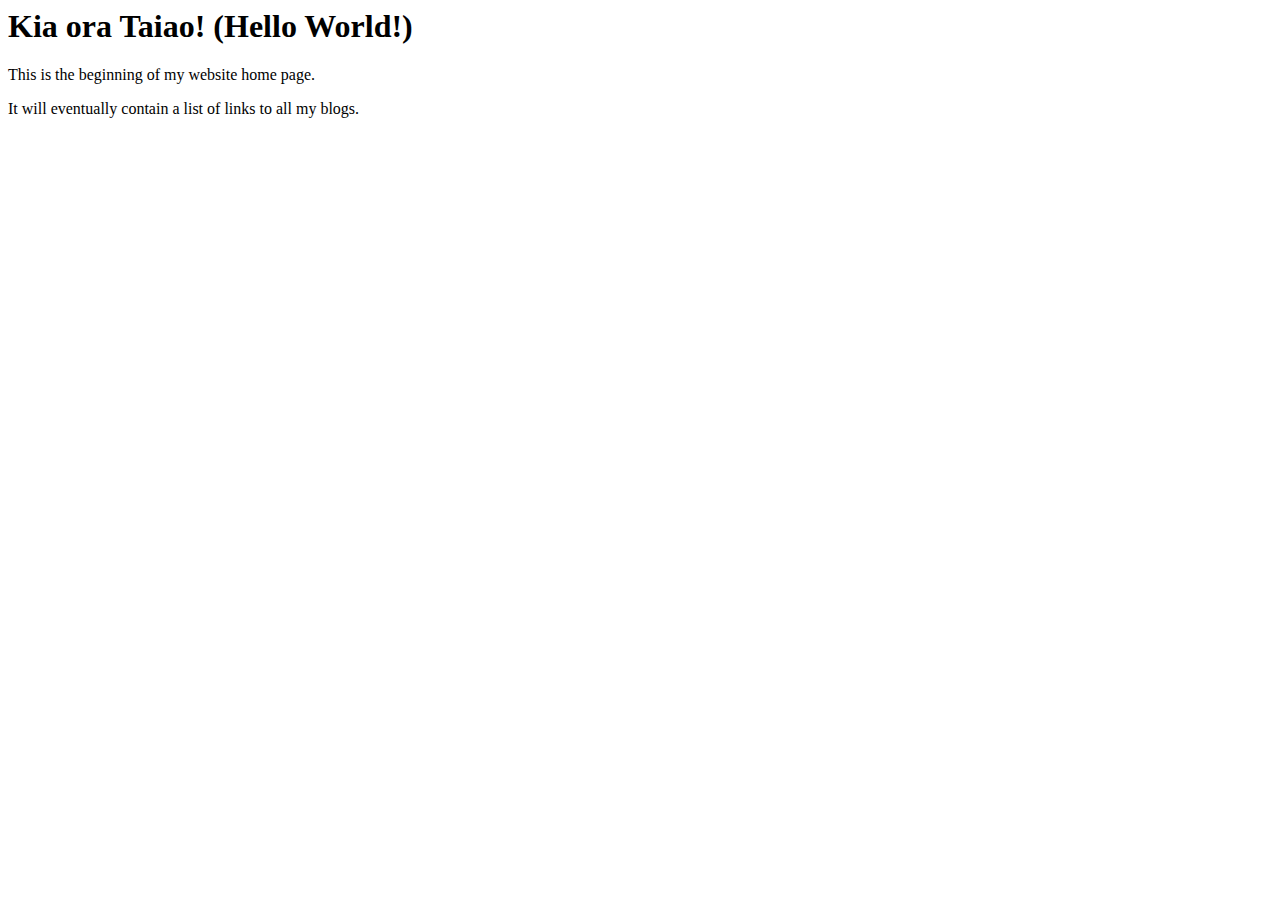
==== index.html @ dc29d539 "Create Blog" ====
<html>
  <head>
    <title>My blog</title>
  <body>
    <h1>Kia ora Taiao! (Hello World!)</h1> 
    <p> This is the beginning of my website home page.</p>
    <p> It will eventually contain a list of links to all my blogs. </p>
  </body>
</html>
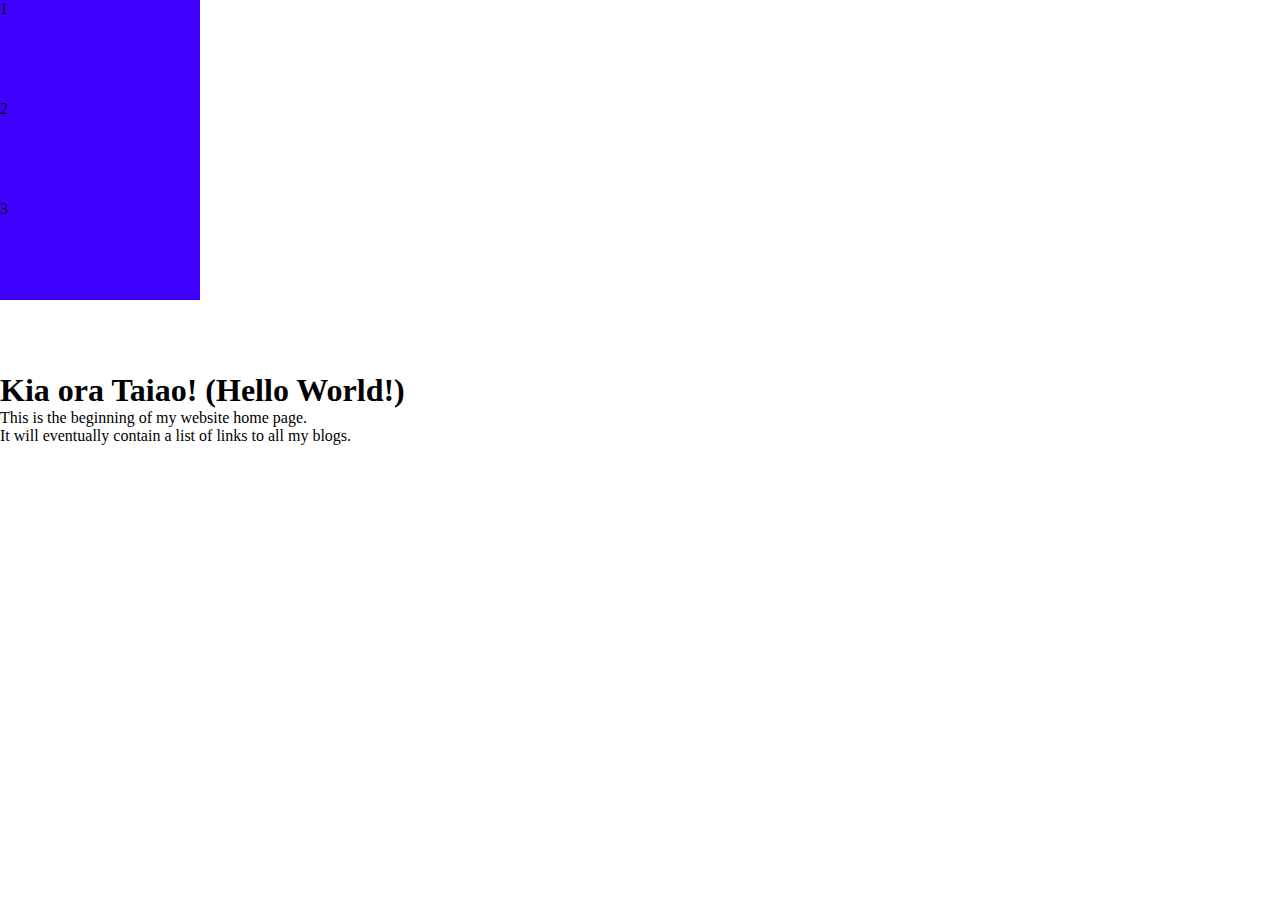
==== commit 0562c900: "Add three pages" ====
--- a/index.html
+++ b/index.html
@@ -1,7 +1,19 @@
+<!DOCTYPE html>
+
 <html>
   <head>
-    <title>My blog</title>
+    <title>ron's blog</title>
+    <link rel="stylesheet" href="styles/main.css">
+    <meta name="viewpoint" content="width=device-width, user-scalable=no, initial-scale=1.0, maximum-scale=1.0, minimum-scale=1.0">
+  </head>
   <body>
+   <div>1</div> 
+   <div>2</div> 
+   <div>3</div> 
+      
+    
+    <br><br><br><br>
+    
     <h1>Kia ora Taiao! (Hello World!)</h1> 
     <p> This is the beginning of my website home page.</p>
     <p> It will eventually contain a list of links to all my blogs. </p>
--- a/styles/main.css
+++ b/styles/main.css
@@ -0,0 +1,38 @@
+* {
+  padding: 0;
+  margin: 0;
+}
+
+body {
+background-size: cover;
+}
+
+div {
+  width: 200px;
+  height: 100px;
+  background-color: rgb(64, 0, 255);
+}
+
+.article {
+  background-color: rgb(246, 239, 234);
+  width: 700px;
+  border: 1px rgb(255,0,0);
+  padding: 10px 50px;
+  margin: 0 auto;
+}
+
+.pic {
+  text-align: center;
+  font-style: italic;
+  color: rgb(98, 98, 98);
+}
+
+img {
+  height: 100%;
+  width: 100%;
+}
+
+.back-to-top {
+  text-align: center;
+  text-decoration: none;
+}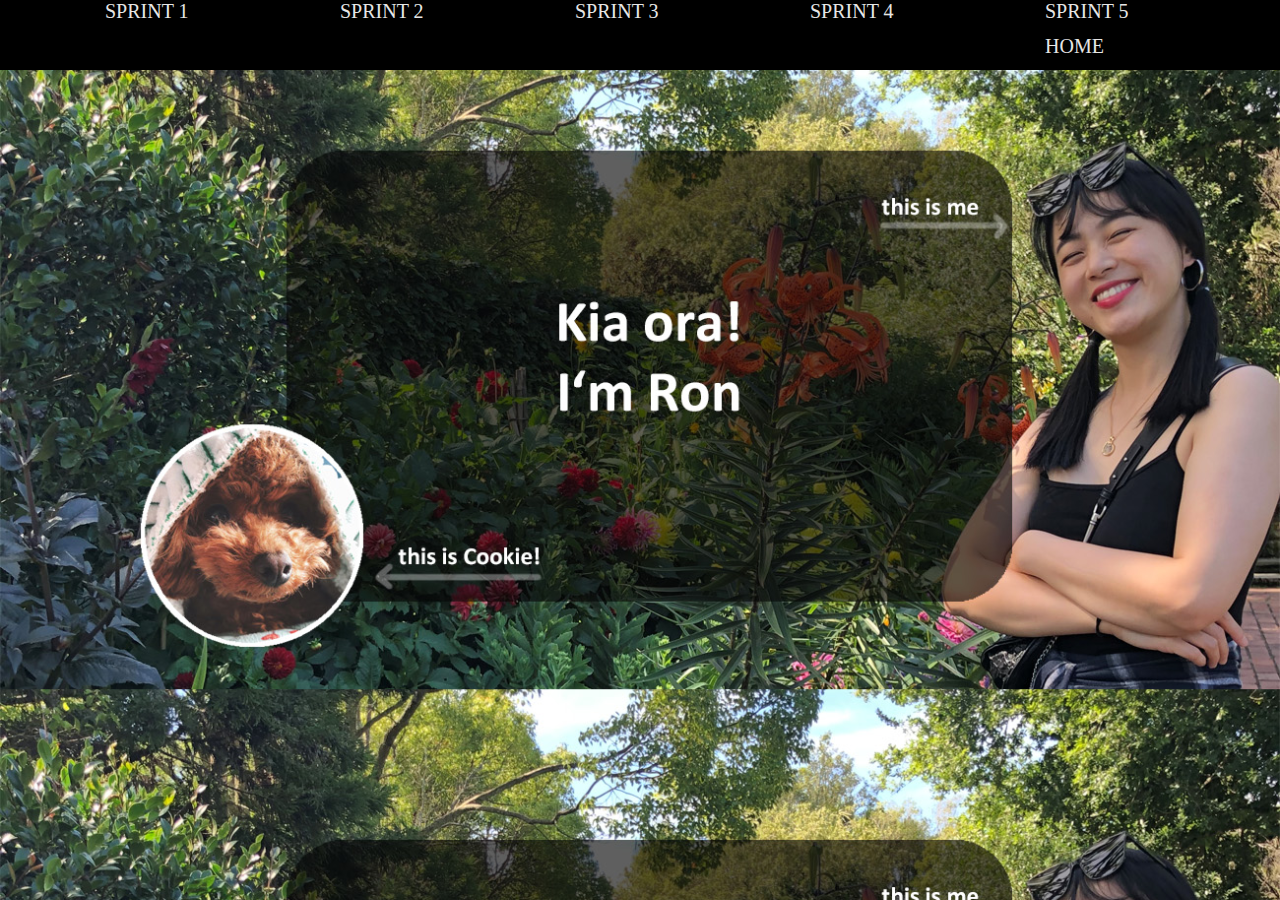
==== commit 04b59cea: "Edit home page" ====
--- a/index.html
+++ b/index.html
@@ -6,16 +6,30 @@
     <link rel="stylesheet" href="styles/main.css">
     <meta name="viewpoint" content="width=device-width, user-scalable=no, initial-scale=1.0, maximum-scale=1.0, minimum-scale=1.0">
   </head>
-  <body>
-   <div>1</div> 
-   <div>2</div> 
-   <div>3</div> 
+  <body background="image/mememe.jpg">
+    <div class="box">
       
-    
-    <br><br><br><br>
-    
-    <h1>Kia ora Taiao! (Hello World!)</h1> 
-    <p> This is the beginning of my website home page.</p>
-    <p> It will eventually contain a list of links to all my blogs. </p>
+      <div class="navigation">
+        <ul>
+          <li><a>SPRINT 5</a></li>
+          <li><a>SPRINT 4</a></li>
+          <li><a>SPRINT 3</a></li>
+          <li>
+            <a>SPRINT 2</a>
+            <ul>
+              <li><a href="learning-plan.html">LEARNING PLAN</a></li>
+              <li><a href="html-css.html">HTML CSS</a></li>
+            </ul>
+          </li>
+          <li>
+            <a>SPRINT 1</a>
+            <ul>
+              <li><a href="identity-and-values.html">IDENTITY and VALUES</a></li>
+            </ul>
+          </li>
+          <li><a href="index.html">HOME</a></li>
+        </ul>
+      </div>
+    </div>
   </body>
 </html>--- a/styles/main.css
+++ b/styles/main.css
@@ -7,10 +7,45 @@
 background-size: cover;
 }
 
-div {
-  width: 200px;
-  height: 100px;
-  background-color: rgb(64, 0, 255);
+ul {
+  margin: 0px;
+  padding: 0px;
+  list-style: none;
+  
+}
+
+ul li {
+  float: right;
+  width: 235px;
+  height: 35px;
+  background-color: rgb(0, 0, 0);
+  opacity: 0.9;
+  font-size: 20px;
+
+  
+}
+
+ul li a {
+  text-decoration: none;
+  color: white;
+  display: block;
+}
+
+ul li a:hover {
+  background-color: rgb(0, 0, 0);
+}
+
+ul li ul li {
+  display: none;
+}
+
+ul li:hover ul li {
+  display: block;
+}
+
+.navigation {
+  float: left;
+  background-color: rgb(0, 0, 0);
 }
 
 .article {
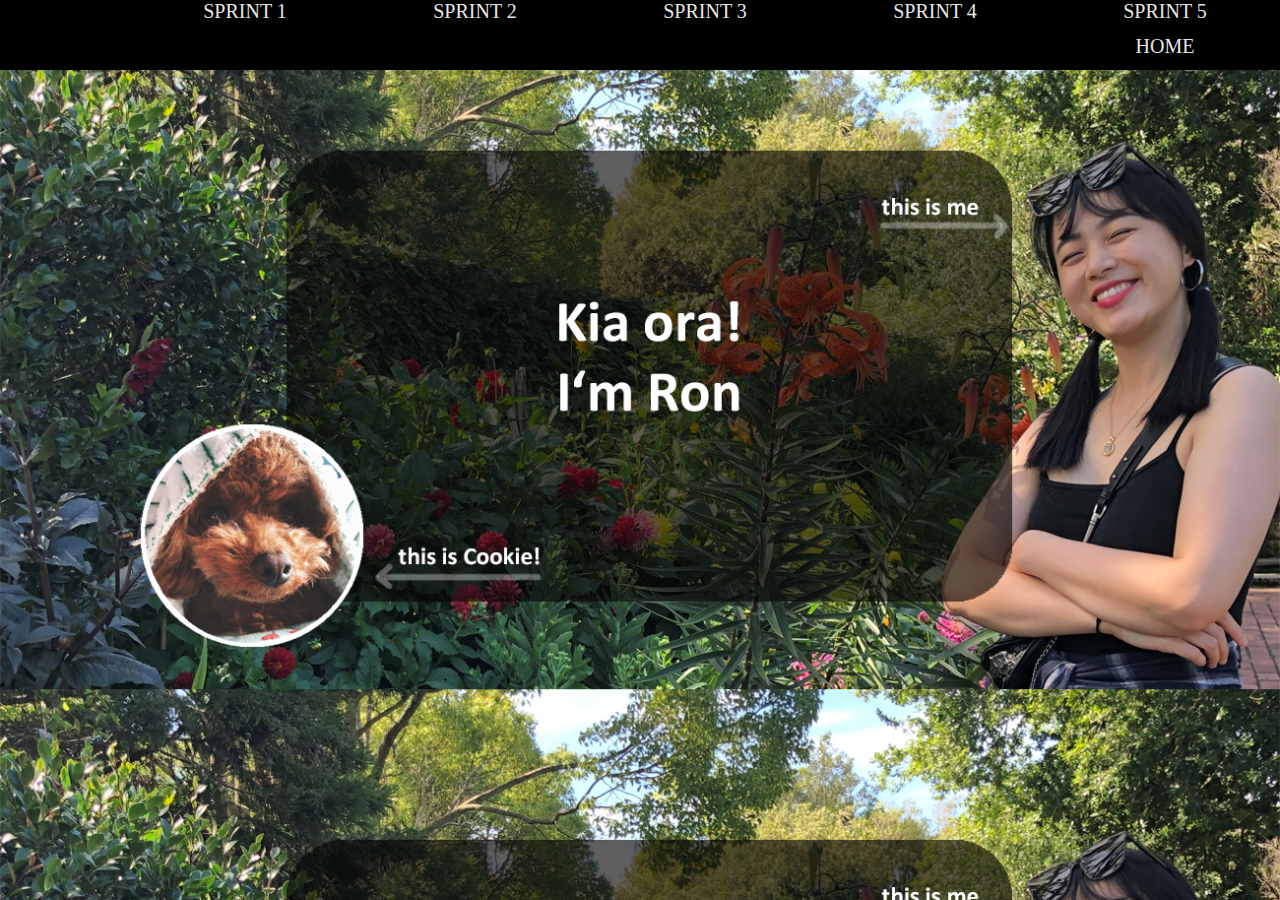
==== commit 3008fa31: "Edit home page" ====
--- a/index.html
+++ b/index.html
@@ -7,29 +7,26 @@
     <meta name="viewpoint" content="width=device-width, user-scalable=no, initial-scale=1.0, maximum-scale=1.0, minimum-scale=1.0">
   </head>
   <body background="image/mememe.jpg">
-    <div class="box">
-      
-      <div class="navigation">
-        <ul>
-          <li><a>SPRINT 5</a></li>
-          <li><a>SPRINT 4</a></li>
-          <li><a>SPRINT 3</a></li>
-          <li>
-            <a>SPRINT 2</a>
-            <ul>
-              <li><a href="learning-plan.html">LEARNING PLAN</a></li>
-              <li><a href="html-css.html">HTML CSS</a></li>
-            </ul>
-          </li>
-          <li>
-            <a>SPRINT 1</a>
-            <ul>
-              <li><a href="identity-and-values.html">IDENTITY and VALUES</a></li>
-            </ul>
-          </li>
-          <li><a href="index.html">HOME</a></li>
-        </ul>
-      </div>
+    <div id="navigation">
+      <ul>
+        <li><a>SPRINT 5</a></li>
+        <li><a>SPRINT 4</a></li>
+        <li><a>SPRINT 3</a></li>
+        <li>
+          <a>SPRINT 2</a>
+          <ul>
+            <li><a href="learning-plan.html">LEARNING PLAN</a></li>
+            <li><a href="html-css.html">HTML CSS</a></li>
+          </ul>
+        </li>
+        <li>
+          <a>SPRINT 1</a>
+          <ul>
+            <li><a href="identity-and-values.html">IDENTITY and VALUES</a></li>
+          </ul>
+        </li>
+        <li><a href="index.html">HOME</a></li>
+      </ul>
     </div>
   </body>
 </html>--- a/styles/main.css
+++ b/styles/main.css
@@ -11,18 +11,15 @@
   margin: 0px;
   padding: 0px;
   list-style: none;
-  
 }
 
 ul li {
   float: right;
-  width: 235px;
+  width: 230px;
   height: 35px;
   background-color: rgb(0, 0, 0);
   opacity: 0.9;
   font-size: 20px;
-
-  
 }
 
 ul li a {
@@ -43,9 +40,11 @@
   display: block;
 }
 
-.navigation {
+#navigation {
   float: left;
   background-color: rgb(0, 0, 0);
+  text-align: center;
+  text-decoration: none;
 }
 
 .article {
@@ -70,4 +69,22 @@
 .back-to-top {
   text-align: center;
   text-decoration: none;
+}
+
+@media screen and (max-width: 767px) {
+  .navigation {
+    width: 100%;
+  }
+}
+
+@media screen and (max-width: 992px) {
+  .navigation {
+    width: 100%;
+  }
+}
+
+@media screen and (max-width: 1200px) {
+  .navigation {
+    width: 100%; 
+  }
 }